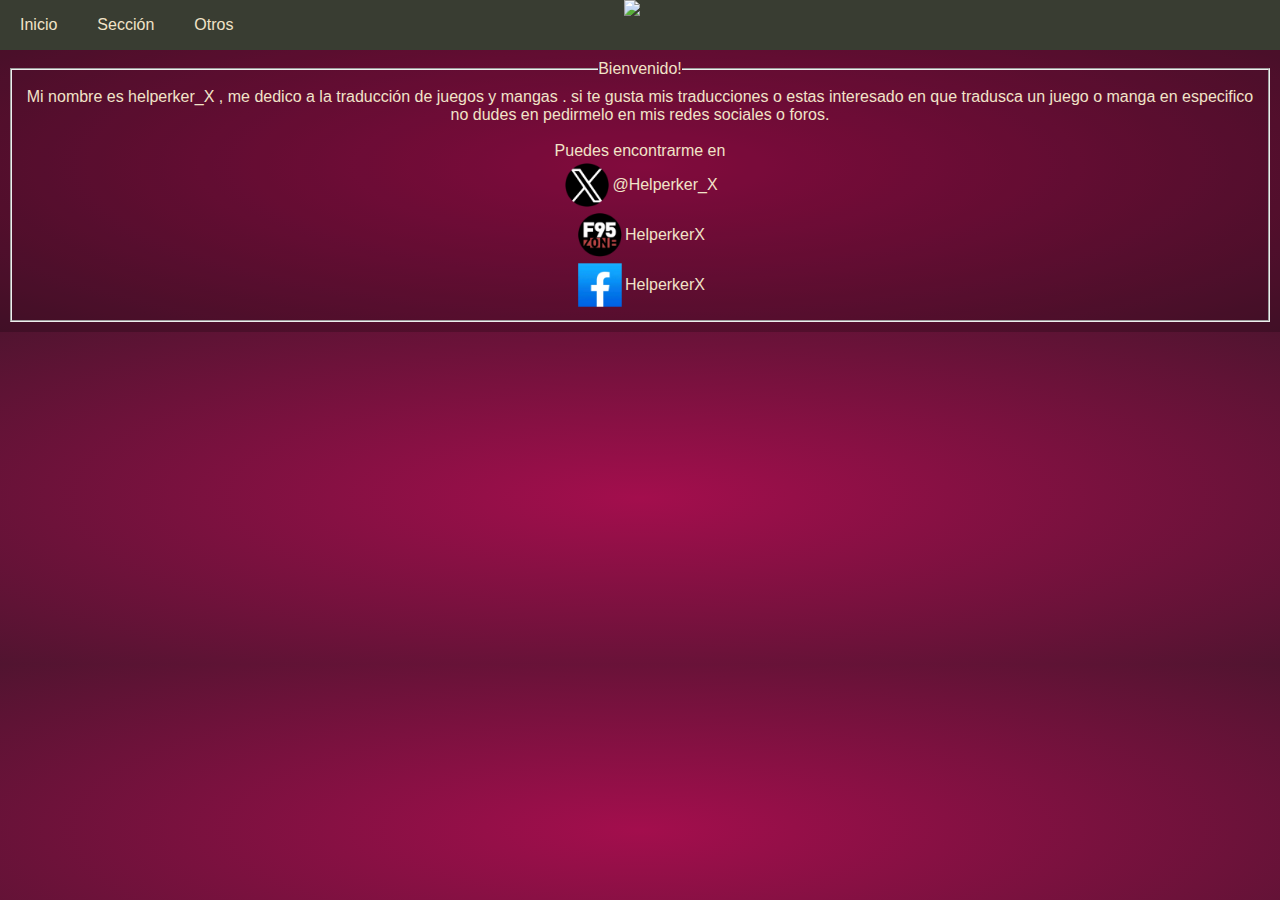
==== index.html @ 6e7d4470 "Primer commit" ====
<!DOCTYPE html>
<html lang="es">

<head>
    <meta charset="UTF-8">
    <meta name="viewport" content="width=device-width, initial-scale=1.0">

    <link rel="stylesheet" href="css/header.css">
    <script src="js/styles/header.js"></script>
    <link rel="stylesheet" href="css/general.css">
    <link rel="stylesheet" href="css/index.css">

    <link rel="stylesheet" href="css/catalog_content.css">
    <script src="js/styles/catalog_content.js"></script>

    <script src="js/data_base/juegos/N/games_content.js"></script>
</head>

<body>
    <header class="main-header">

        <label for="btn-nav" class="btn-nav"><i class="fas fa-bars"></i></label>
        <input type="checkbox" id="btn-nav">
        <label for="btn-nav" class="btn-nav">
            <span></span>
        </label>

        <img src="img/Logo.jpeg" class="logo">

        <nav id="nav_header">
            <nav class="content_nav navigation">
                <ul>
                    <!-- ------------------------------------------------- -->
                    <li class="menu-item" id="inicio" onclick="window.location.href='index.html';">Inicio</li>
                    <!-- ------------------------------------------------- -->
                    <li class="menu-item" id="inicio-img"
                        onclick="window.location.href='https://www.w3schools.com/tags/tag_legend.ASP';"><img
                            src="img/home.png" id="inicio-img2"></li>
                    <!-- ------------------------------------------------- -->
                    <li class="dropdown">
                        <a class="menu-item" id="seccion">Sección</a>
                        <ul class="dropdown-list" id="seccion-list">
                            <li class="separador">Categoria ↓</li>
                            <li class="dropdown-item"
                                onclick="window.location.href='https://www.w3schools.com/tags/tag_legend.ASP';">
                                Juegos</li>
                            <li class="dropdown-item"
                                onclick="window.location.href='https://www.w3schools.com/tags/tag_legend.ASP';">
                                Mangas</li>
                            <li class="separador">Busqueda ↓</li>
                            <li class="dropdown-item"
                                onclick="window.location.href='https://www.w3schools.com/tags/tag_legend.ASP';">
                                autor</li>
                            <li class="dropdown-item"
                                onclick="window.location.href='https://www.w3schools.com/tags/tag_legend.ASP';">
                                Motor</li>
                            <li class="dropdown-item"
                                onclick="window.location.href='https://www.w3schools.com/tags/tag_legend.ASP';">
                                Etiqueta</li>
                        </ul>
                    </li>
                    <!-- ------------------------------------------------- -->
                    <li class="dropdown">
                        <a class="menu-item" id="otros">Otros</a>
                        <ul class="dropdown-list" id="otros-list">
                            <li class="dropdown-item"
                                onclick="window.location.href='https://www.w3schools.com/tags/tag_legend.ASP';">
                                Soporte</li>
                            <li class="dropdown-item"
                                onclick="window.location.href='https://www.w3schools.com/tags/tag_legend.ASP';">
                                Guías</li>
                            <li class="dropdown-item"
                                onclick="window.location.href='https://www.w3schools.com/tags/tag_legend.ASP';">
                                Apoyo</li>
                        </ul>
                    </li>
                </ul>
            </nav>
            </div>
    </header>

    <div id="body_content">
        <div class="separador">
            <fieldset>
                <legend>Bienvenido!</legend>
                <p>
                    Mi nombre es helperker_X , me dedico a la traducción de juegos y mangas . si te gusta mis
                    traducciones o estas interesado en que tradusca un juego o manga en especifico no dudes en pedirmelo
                    en mis redes sociales o foros.
                    <br>
                    <br>
                    Puedes encontrarme en
                </p>  
                <div class="content-images">
                    <p><img src="img/general/Twitter.webp" alt="">@Helperker_X</p>
                    <p><img src="img/general/F95ZONE.webp" alt="">HelperkerX </p>
                    <p><img src="img/general/Facebock.webp" alt="">HelperkerX</p>
                </div>
        </div>
    </div>
    </div>

</body>

</html>
---- css/header.css ----
* {
  color: #F1E3C8;
  margin: 0;
  padding: 0;
  box-sizing: border-box;

}

body {
  font-family: Arial, sans-serif;
  display: flex;
  flex-direction: column;
  margin: 0;
  padding: 0;
}

.main-header {
  height: 50px;
  display: flex;
  align-items: center;
  background-color: #393D32;
  position: relative;
}

.logo {
  top: 0;
  height: 50px;
  position: absolute;
  right: 50%;
}

.content_nav ul {
  display: flex;
  list-style: none;
}

.content_nav li {
  position: relative;
  cursor: default;

}

#inicio-img {
  display: none;
  margin: auto;
}

.menu-item {
  align-content: center;
  height: 50px;
  text-decoration: none;
  font-size: 16px;
  padding: 10px;
  margin: 0 10px;
  display: block;
}

.menu-item:hover {
  background-color: #F1E3C8;
  color: #2F2E2E;
  cursor: pointer;
}

.dropdown-list {
  display: none;
  position: absolute;
  top: 100%;
  left: 0;
  margin-top: 1px;
  padding: 10px 0;
  width: 150%;
  background-color: #2F2E2E;
  list-style: none;
  opacity: 0;
  pointer-events: none;
}


.dropdown-item {
  padding: 10px;
  text-align: center;
  cursor: pointer;
}

.dropdown-item:nth-child(odd) {
  background-color: #313030;
}

.dropdown-item:hover {
  background-color: #555;
}

.dropdown.active .dropdown-list {
  display: block;
  opacity: 1;
  transition: opacity 0.3s ease;
  pointer-events: auto;

  li {
    cursor: pointer;
  }
}

.dropdown .dropdown-list {
  display: block;

}

#inicio,
#seccion,
#otros {
  cursor: pointer;
}

.separador {
  background-color: #393D32;
  padding: 10px;
  text-align: center;
}

.content_nav {
  height: 100%;
  margin: 0;
  padding: 0;
}

#navigation {
  display: none;
}

input[type="checkbox"] {
  display: none;
}

@media (min-width: 768px) and (max-width: 1920px) {}

@media (max-width: 767px) {

  :root {
    --main-color: #F1E3C8;
  }

  * {
    padding: 0;
    margin: 0;
    box-sizing: border-box;
  }

  body {
    font-family: 'Roboto', 'sans-serif';
    overflow: hidden;
  }

  .main-header {
    height: 50px;
    display: flex;
    align-items: center;
    background-color: #393D32;
  }

  #nav_header {
    position: absolute;
    left: 0;
    top: 0;
    width: 100%;
    top: 50px;
    height: calc(100vh - 50px);
    background: #880d40;
    transform: translateX(-100%);
    transition: .4s ease;
  }

  .navigation li {
    list-style: none;
    width: 100%;
    border-bottom: 1px solid rgba(255, 255, 255, .5);
  }

  .navigation a {
    color: var(--main-color);
    display: block;
    line-height: 3.5;
    padding: 0 10px;
    text-decoration: none;
    transition: .4s ease;
  }

  #btn-nav:checked~nav {
    transform: translateX(0);
  }

  .btn-nav {
    height: 50px;
    width: 50px;
    color: var(--main-color);
    position: absolute;
    padding-left: 5px;
    padding-right: 5px;
    left: 0;
    top: 0;
    cursor: pointer;
    transition: .2s ease;
  }

  .content_nav {
    text-align: center;
    top: 0;
    transform: translateX(0);
  }

  .menu-item {
    margin: 0;
  }

  .content_nav ul {
    display: contents;
    list-style: none;
    z-index: 5;
  }

  .btn-nav:before,
  .btn-nav:after,
  .btn-nav span {
    margin-top: 10px;
    content: "";
    position: absolute;
    background-color: #ffffff;
    width: 100%;
    height: 5px;
    border-radius: 2px;
  }

  .btn-nav span {
    margin-top: 25px;
    transform: translateY(-50%);
  }

  .btn-nav:after {
    bottom: 0;
    margin-bottom: 10px;
  }

  .dropdown-list {
    width: 100%;
  }

  .logo {
    position: absolute;
    top: 0;
    right: 0;

  }

  #inicio {
    display: none;
  }


  #inicio-img {
    display: block;
    margin: auto;
  }

  #inicio-img2 {
    height: 30px;
    display: block;
    margin: auto;
  }
}
---- css/general.css ----
html {
    margin: 0;
    padding: 0;
}

body {
    color: #F1E3C8;
    src: url('bay-tavern-s.ttf') format('truetype');
    justify-content: center;
    box-sizing: border-box;
    background-size: cover;
    height: 100%;
    background-repeat: no-repeat;
    background: radial-gradient(#A30E4D, #511430);
}

.separador {
    background-color: rgba(0, 0, 0, 0.205);
    height: 100%;
}

@media (max-width: 601px) {

    .separador {
        background-color: rgba(0, 0, 0, 0);
    }
}
---- css/index.css ----
.content-images {
    display: flex;
    flex-direction: column;
    justify-content: center;
    align-items: center;
    text-align: center;
}

.content-images img {
    width: 50px;
    height: auto;

}

.content-images p {
    display: flex;
    align-items: center;

}

fieldset {
    padding: 10px;
}
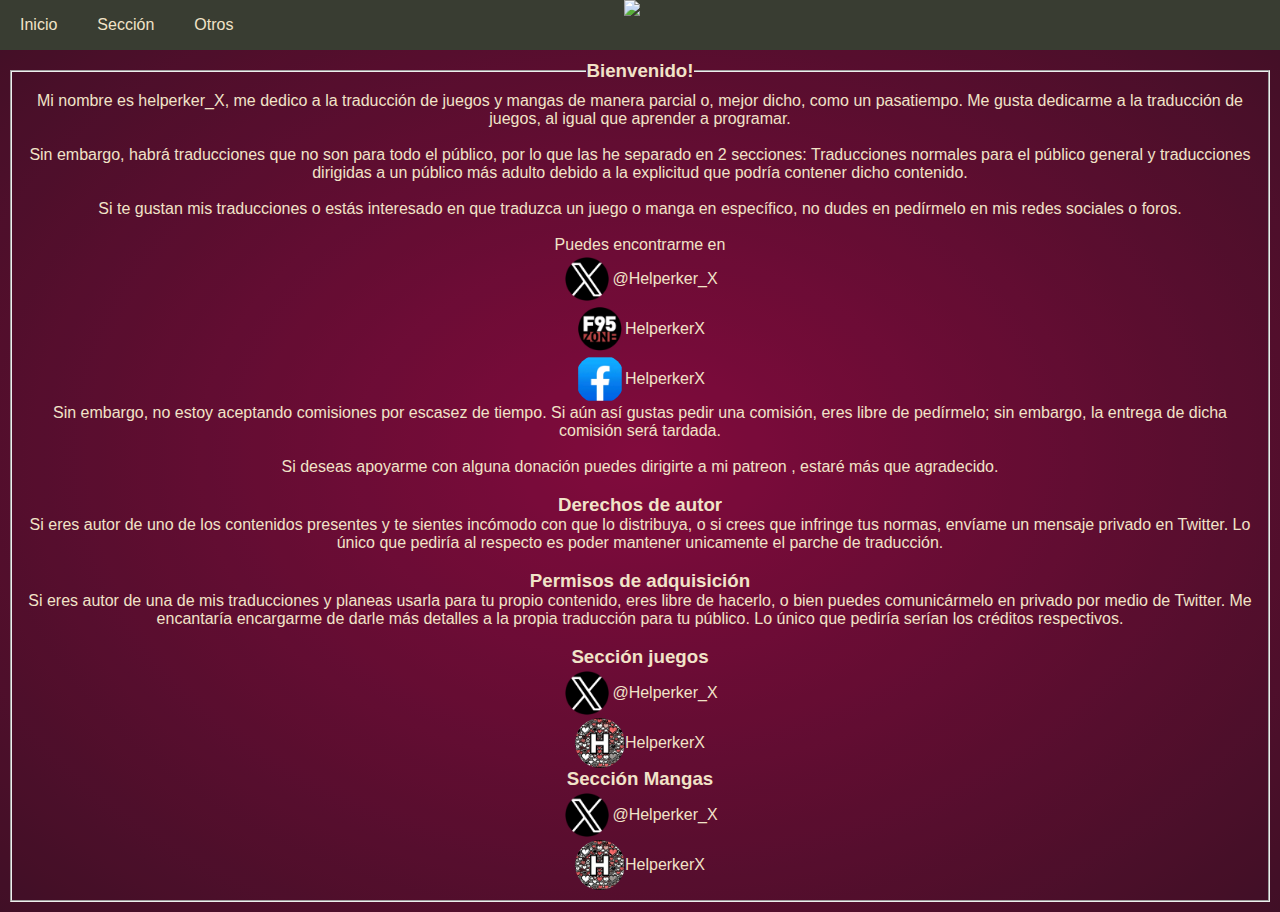
==== commit 8c0272d8: "Correcciones" ====
--- a/index.html
+++ b/index.html
@@ -82,24 +82,77 @@
     <div id="body_content">
         <div class="separador">
             <fieldset>
-                <legend>Bienvenido!</legend>
+                <legend>
+                    <h3>Bienvenido!</h3>
+                </legend>
                 <p>
-                    Mi nombre es helperker_X , me dedico a la traducción de juegos y mangas . si te gusta mis
-                    traducciones o estas interesado en que tradusca un juego o manga en especifico no dudes en pedirmelo
-                    en mis redes sociales o foros.
+                    Mi nombre es helperker_X, me dedico a la traducción de juegos y mangas de manera parcial o, mejor
+                    dicho, como un pasatiempo. Me gusta dedicarme a la traducción de juegos, al igual que aprender a
+                    programar.
+                    <br>
+                    <br>
+                    Sin embargo, habrá traducciones que no son para todo el público, por lo que las he separado en 2
+                    secciones:
+                    Traducciones normales para el público general y traducciones dirigidas a un público más adulto
+                    debido a la explicitud que podría contener dicho contenido.
+                    <br>
+                    <br>
+                    Si te gustan mis traducciones o estás interesado en que traduzca un juego o manga en específico, no
+                    dudes en
+                    pedírmelo en mis redes sociales o foros.
                     <br>
                     <br>
                     Puedes encontrarme en
-                </p>  
+                </p>
                 <div class="content-images">
                     <p><img src="img/general/Twitter.webp" alt="">@Helperker_X</p>
                     <p><img src="img/general/F95ZONE.webp" alt="">HelperkerX </p>
                     <p><img src="img/general/Facebock.webp" alt="">HelperkerX</p>
                 </div>
+                <p>
+                    Sin embargo, no estoy aceptando comisiones por escasez de tiempo. Si aún así gustas pedir una
+                    comisión, eres libre de pedírmelo; sin embargo, la entrega de dicha comisión será tardada.
+                    <br>
+                    <br>
+                    Si deseas apoyarme con alguna donación puedes dirigirte a mi patreon , estaré más que agradecido.
+                </p>
+                <br>
+                <h3>Derechos de autor</h3>
+                <p>
+                    Si eres autor de uno de los contenidos presentes y te sientes incómodo con que lo distribuya, o si
+                    crees que infringe tus normas, envíame un mensaje privado en Twitter. Lo único que pediría al
+                    respecto es poder mantener unicamente el parche de traducción.
+                    <br>
+                </p>
+                <br>
+                <h3>Permisos de adquisición</h3>
+                <p>
+                    Si eres autor de una de mis traducciones y planeas usarla para tu propio contenido, eres libre de
+                    hacerlo, o bien puedes comunicármelo en privado por medio de Twitter. Me encantaría encargarme de
+                    darle más detalles a la propia traducción para tu público. Lo único que pediría serían los créditos
+                    respectivos.
+                </p>
+                <br>
+                <div>
+                    <h3>Sección juegos</h3>
+                    <div class="content-images">
+                        <p><img src="img/general/Twitter.webp" alt="">@Helperker_X</p>
+                        <p><img src="img/general/H.webp" alt="">HelperkerX </p>
+                    </div>
+                    <h3>Sección Mangas</h3>
+                    <div class="content-images">
+                        <p><img src="img/general/Twitter.webp" alt="">@Helperker_X</p>
+                        <p><img src="img/general/H.webp" alt="">HelperkerX </p>
+                    </div>
+                </div>
+
+            </fieldset>
         </div>
     </div>
     </div>
 
+
+
 </body>
 
 </html>--- a/css/header.css
+++ b/css/header.css
@@ -148,7 +148,6 @@
 
   body {
     font-family: 'Roboto', 'sans-serif';
-    overflow: hidden;
   }
 
   .main-header {
--- a/css/general.css
+++ b/css/general.css
@@ -1,3 +1,21 @@
+::-webkit-scrollbar {
+    width: 8px;
+    /* Ajusta el ancho de la barra */
+    height: 50%;
+    /* NO funciona en barras de desplazamiento vertical */
+}
+
+::-webkit-scrollbar-track {
+    background: rgba(0, 0, 0, 0.5);
+    /* Opacidad del 50% */
+}
+
+::-webkit-scrollbar-thumb {
+    background: rgba(0, 0, 0, 0.5);
+    /* Color de la barra con opacidad */
+    border-radius: 10px;
+}
+
 html {
     margin: 0;
     padding: 0;
--- a/css/index.css
+++ b/css/index.css
@@ -9,6 +9,7 @@
 .content-images img {
     width: 50px;
     height: auto;
+    border-radius: 50%;
 
 }
 
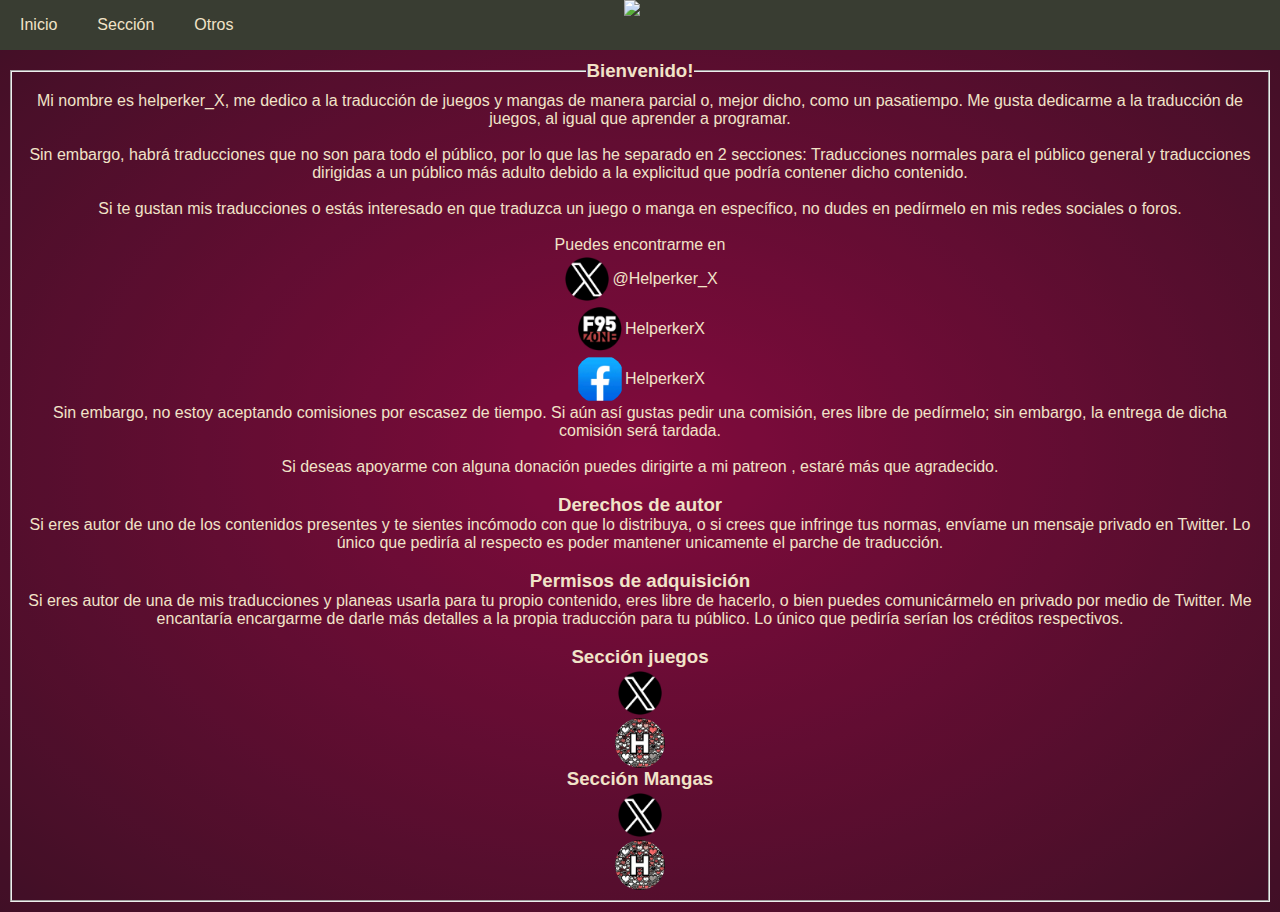
==== commit 09cfdc0d: "Apartado de juegos" ====
--- a/index.html
+++ b/index.html
@@ -33,20 +33,21 @@
                     <!-- ------------------------------------------------- -->
                     <li class="menu-item" id="inicio" onclick="window.location.href='index.html';">Inicio</li>
                     <!-- ------------------------------------------------- -->
-                    <li class="menu-item" id="inicio-img"
-                        onclick="window.location.href='https://www.w3schools.com/tags/tag_legend.ASP';"><img
+                    <li class="menu-item" id="inicio-img" onclick="window.location.href='index.html';"><img
                             src="img/home.png" id="inicio-img2"></li>
                     <!-- ------------------------------------------------- -->
                     <li class="dropdown">
                         <a class="menu-item" id="seccion">Sección</a>
                         <ul class="dropdown-list" id="seccion-list">
                             <li class="separador">Categoria ↓</li>
-                            <li class="dropdown-item"
-                                onclick="window.location.href='https://www.w3schools.com/tags/tag_legend.ASP';">
-                                Juegos</li>
-                            <li class="dropdown-item"
-                                onclick="window.location.href='https://www.w3schools.com/tags/tag_legend.ASP';">
-                                Mangas</li>
+                            <li class="dropdown-item" onclick="window.location.href='src/content_games.html';">
+                                Juegos_Normales</li>
+                            <li class="dropdown-item" onclick="window.location.href='src/content_mangas.html';">
+                                Mangas_Normales</li>
+                            <li class="dropdown-item" onclick="window.location.href='src/H_content_mangas.htmlP';">
+                                Juegos_Hentai</li>
+                            <li class="dropdown-item" onclick="window.location.href='src/H_content_mangas.html';">
+                                Mangas_Hentai</li>
                             <li class="separador">Busqueda ↓</li>
                             <li class="dropdown-item"
                                 onclick="window.location.href='https://www.w3schools.com/tags/tag_legend.ASP';">
@@ -136,13 +137,13 @@
                 <div>
                     <h3>Sección juegos</h3>
                     <div class="content-images">
-                        <p><img src="img/general/Twitter.webp" alt="">@Helperker_X</p>
-                        <p><img src="img/general/H.webp" alt="">HelperkerX </p>
+                        <p><img src="img/general/Twitter.webp" alt=""></p>
+                        <p><img src="img/general/H.webp" alt=""></p>
                     </div>
                     <h3>Sección Mangas</h3>
                     <div class="content-images">
-                        <p><img src="img/general/Twitter.webp" alt="">@Helperker_X</p>
-                        <p><img src="img/general/H.webp" alt="">HelperkerX </p>
+                        <p><img src="img/general/Twitter.webp" alt=""></p>
+                        <p><img src="img/general/H.webp" alt=""></p>
                     </div>
                 </div>
 
--- a/css/catalog_content.css
+++ b/css/catalog_content.css
@@ -0,0 +1,92 @@
+::-webkit-scrollbar {
+    width: 8px;
+    height: 8px;
+}
+
+::-webkit-scrollbar-thumb {
+    background-color: rgba(0, 0, 0, 0.5);
+    border-radius: 10px;
+}
+
+::-webkit-scrollbar-track {
+    background-color: rgba(0, 0, 0, 0.1);
+}
+
+/*
+#mainBase_content {
+    z-index: 5;
+    display: grid;
+    grid-template-columns: repeat(auto-fill, minmax(260px, 1fr));
+    padding-top: 20px;
+    max-width: 1500px;
+    width: 95vh;
+}
+
+.main_content {
+    margin: 10px;
+    border: solid 5px #333;
+    border-radius: 8px;
+    overflow: hidden;
+    cursor: pointer;
+    background: #410A22;
+    transition: 0.25s;
+}
+*/
+
+#body_content {
+    src: url('bay-tavern-s.ttf') format('truetype');
+    margin: 0;
+    padding: 0;
+    display: flex;
+    justify-content: center;
+    box-sizing: border-box;
+    background-size: cover;
+}
+
+#mainBase_content {
+    display: flex;
+    flex-wrap: wrap;
+    /* Los elementos se moverán a nuevas filas cuando sea necesario */
+    justify-content: center;
+    padding-top: 20px;
+    max-width: 1500px;
+    width: 100%;
+}
+
+.main_content {
+    flex: 0 1 250px;
+    /* Los elementos mantienen un ancho fijo de 250px */
+    margin: 10px;
+    border: solid 5px #333;
+    border-radius: 8px;
+    overflow: hidden;
+    cursor: pointer;
+    background: #410A22;
+    transition: 0.25s;
+}
+
+.main_content:hover {
+    transform: scale(1.05);
+    transition: 0.75s;
+}
+
+.main_content img {
+    display: block;
+    width: 100%;
+    height: auto;
+    object-fit: none;
+    /* object-fit: contain; */
+}
+
+.main_content h3 {
+    text-align: center;
+    margin: 10px 0;
+    font-size: 18px;
+}
+
+@media (max-width: 601px) {
+    .main_content {
+        flex: 1 1 250px;
+    }
+
+}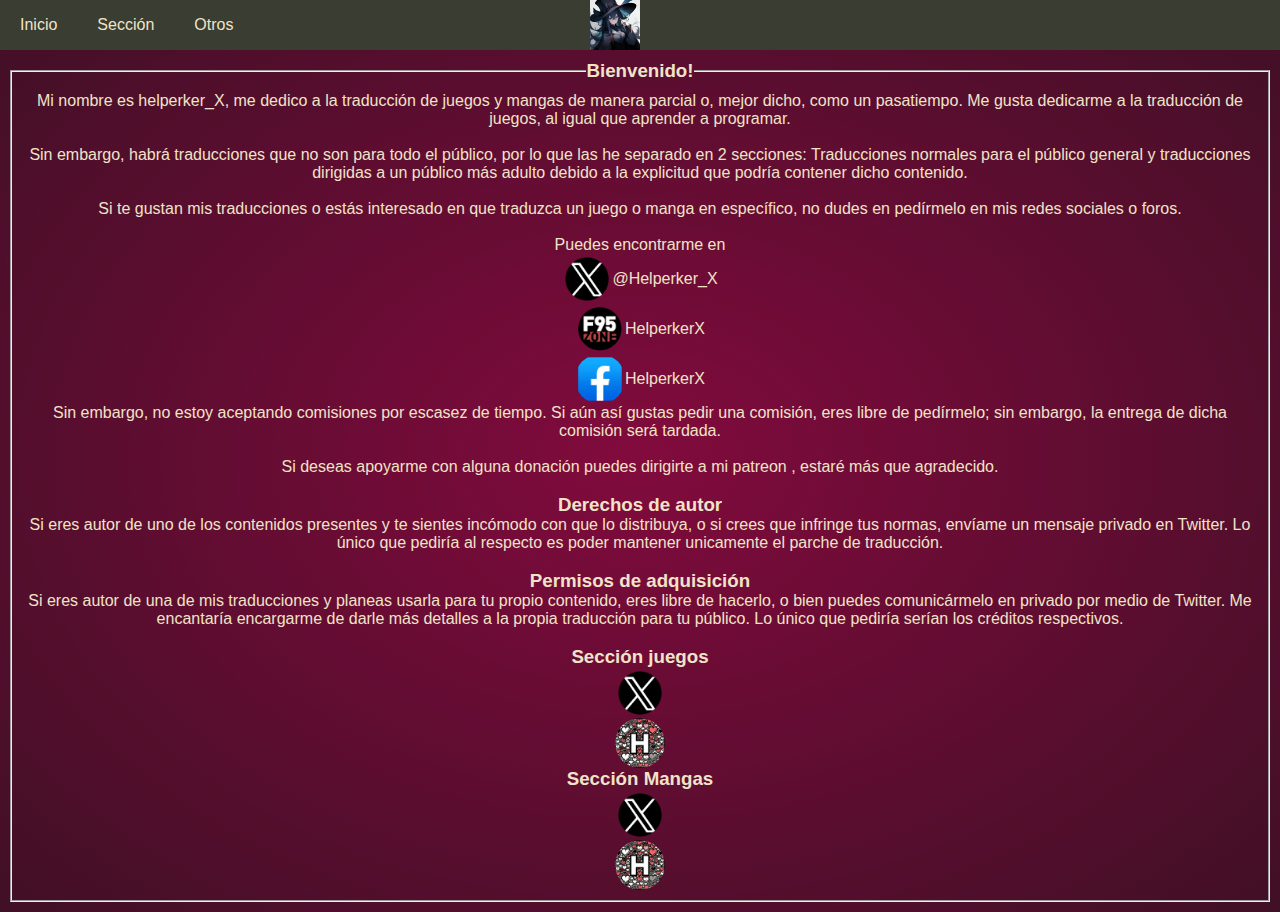
==== commit 9d2a0a0f: "Mejoras y correcciones" ====
--- a/index.html
+++ b/index.html
@@ -6,8 +6,9 @@
     <meta name="viewport" content="width=device-width, initial-scale=1.0">
 
     <link rel="stylesheet" href="css/header.css">
+    <link rel="stylesheet" href="css/general.css">
     <script src="js/styles/header.js"></script>
-    <link rel="stylesheet" href="css/general.css">
+
     <link rel="stylesheet" href="css/index.css">
 
     <link rel="stylesheet" href="css/catalog_content.css">
@@ -25,7 +26,7 @@
             <span></span>
         </label>
 
-        <img src="img/Logo.jpeg" class="logo">
+        <img src="img\general\Logo.webp" class="logo">
 
         <nav id="nav_header">
             <nav class="content_nav navigation">
@@ -34,7 +35,7 @@
                     <li class="menu-item" id="inicio" onclick="window.location.href='index.html';">Inicio</li>
                     <!-- ------------------------------------------------- -->
                     <li class="menu-item" id="inicio-img" onclick="window.location.href='index.html';"><img
-                            src="img/home.png" id="inicio-img2"></li>
+                            src="img/general/home.webp" id="inicio-img2"></li>
                     <!-- ------------------------------------------------- -->
                     <li class="dropdown">
                         <a class="menu-item" id="seccion">Sección</a>
--- a/css/index.css
+++ b/css/index.css
@@ -9,7 +9,7 @@
 .content-images img {
     width: 50px;
     height: auto;
-    border-radius: 50%;
+    border-radius: 100%;
 
 }
 
@@ -21,4 +21,9 @@
 
 fieldset {
     padding: 10px;
+}
+
+.separador {
+    background-color: rgba(0, 0, 0, 0.205);
+    height: 100%;
 }